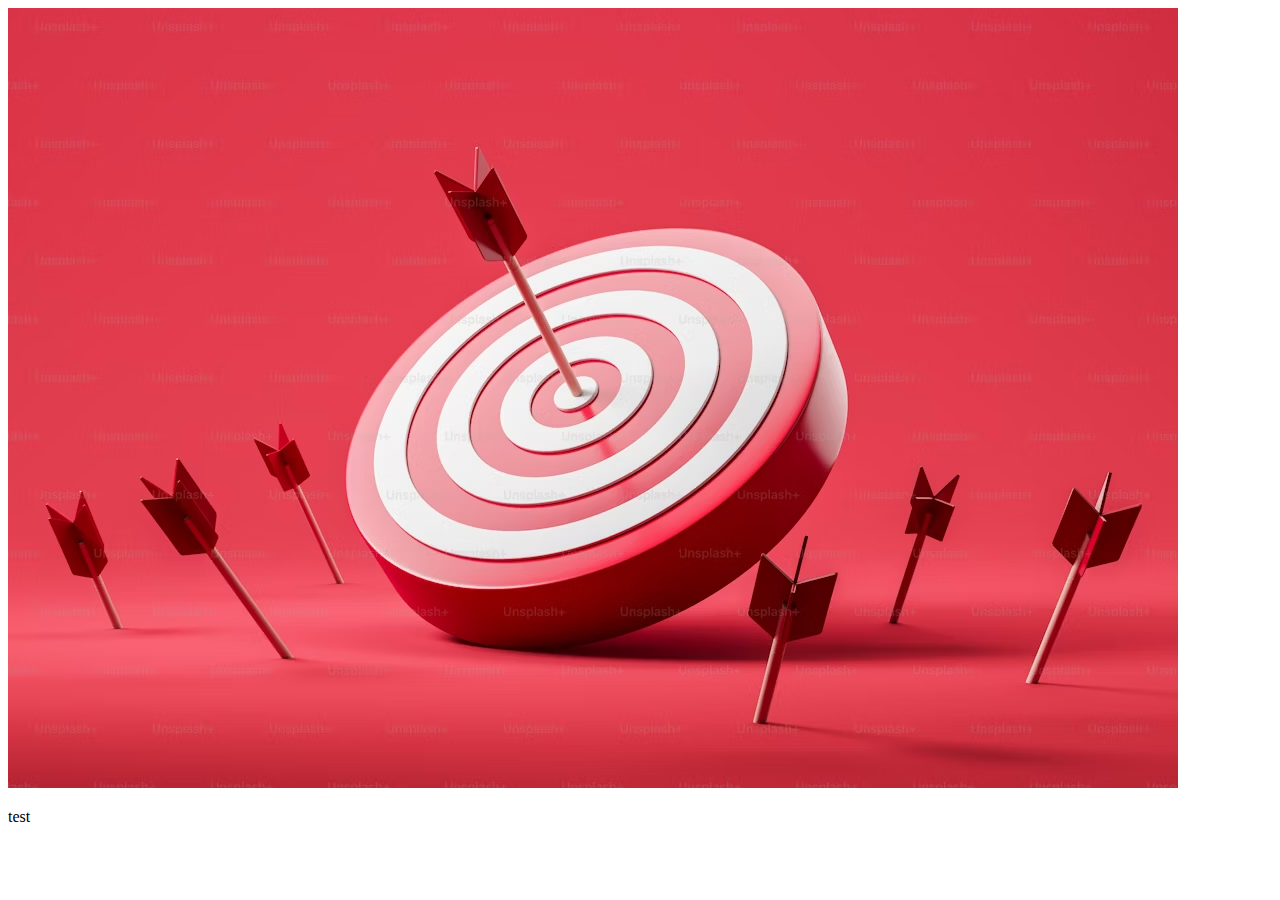
==== index.html @ b912922c "new index file" ====
<!DOCTYPE html>
<html lang="en">

<head>
  <meta charset="UTF-8">
  <meta name="viewport" content="width=device-width, initial-scale=1.0">
  <title>test</title>
</head>

<body>
  <img src="/Practice Project/01 module My Travel Vlog/photos/target.jpg" alt="target">
  <p>test</p>
</body>

</html>
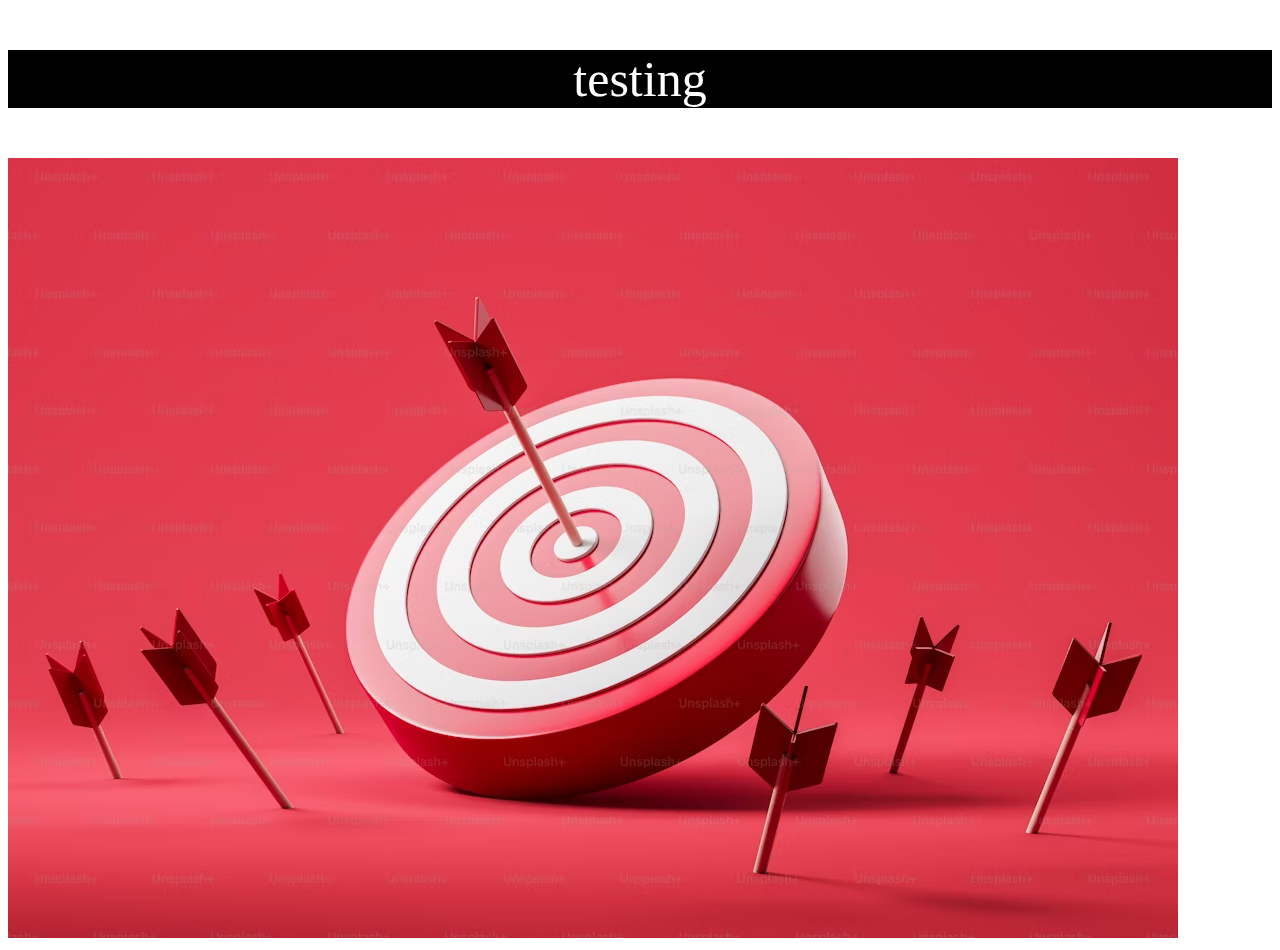
==== commit 21c33ecc: "new testing" ====
--- a/index.html
+++ b/index.html
@@ -5,11 +5,12 @@
   <meta charset="UTF-8">
   <meta name="viewport" content="width=device-width, initial-scale=1.0">
   <title>test</title>
+  <link rel="stylesheet" href="test.css">
 </head>
 
 <body>
+  <p>testing</p>
   <img src="/Practice Project/01 module My Travel Vlog/photos/target.jpg" alt="target">
-  <p>test</p>
 </body>
 
 </html>--- a/test.css
+++ b/test.css
@@ -0,0 +1,6 @@
+p {
+  background-color: black;
+  color: #fff;
+  text-align: center;
+  font-size: 50px;
+}